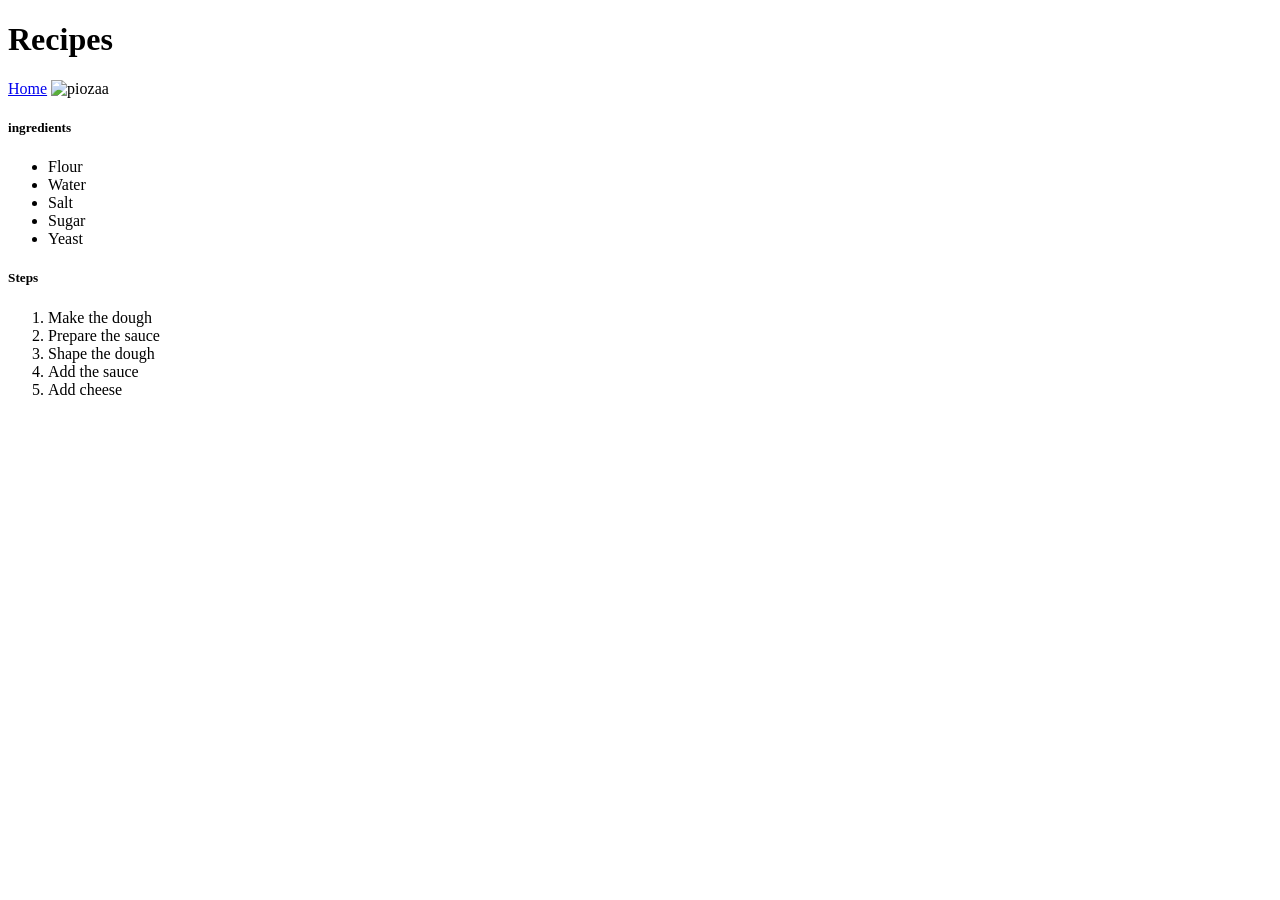
==== recipes/lasagna.html @ fd5a08dd "i add lassage file" ====
<!doctype html>
<html lang="en">
  <head>
    <meta charset="UTF-8" />
    <meta name="viewport" content="width=device-width, initial-scale=1.0" />
    <title>Document</title>
  </head>
  <body>
    <h1>Recipes</h1>
    <a href="../odin-recipes/index.html">Home</a>
    <img
      src="https://upload.wikimedia.org/wikipedia/commons/4/41/Pizza_food.jpg?utm_source=commons.wikimedia.org&utm_campaign=index&utm_content=original"
      alt="piozaa"
      width="300px"
    />
    <h5>ingredients</h5>
    <ul>
      <li>Flour</li>
      <li>Water</li>
      <li>Salt</li>
      <li>Sugar</li>
      <li>Yeast</li>
    </ul>
    <h5>Steps</h5>
    <ol>
      <li>Make the dough</li>
      <li>Prepare the sauce</li>
      <li>Shape the dough</li>
      <li>Add the sauce</li>
      <li>Add cheese</li>
    </ol>
  </body>
</html>
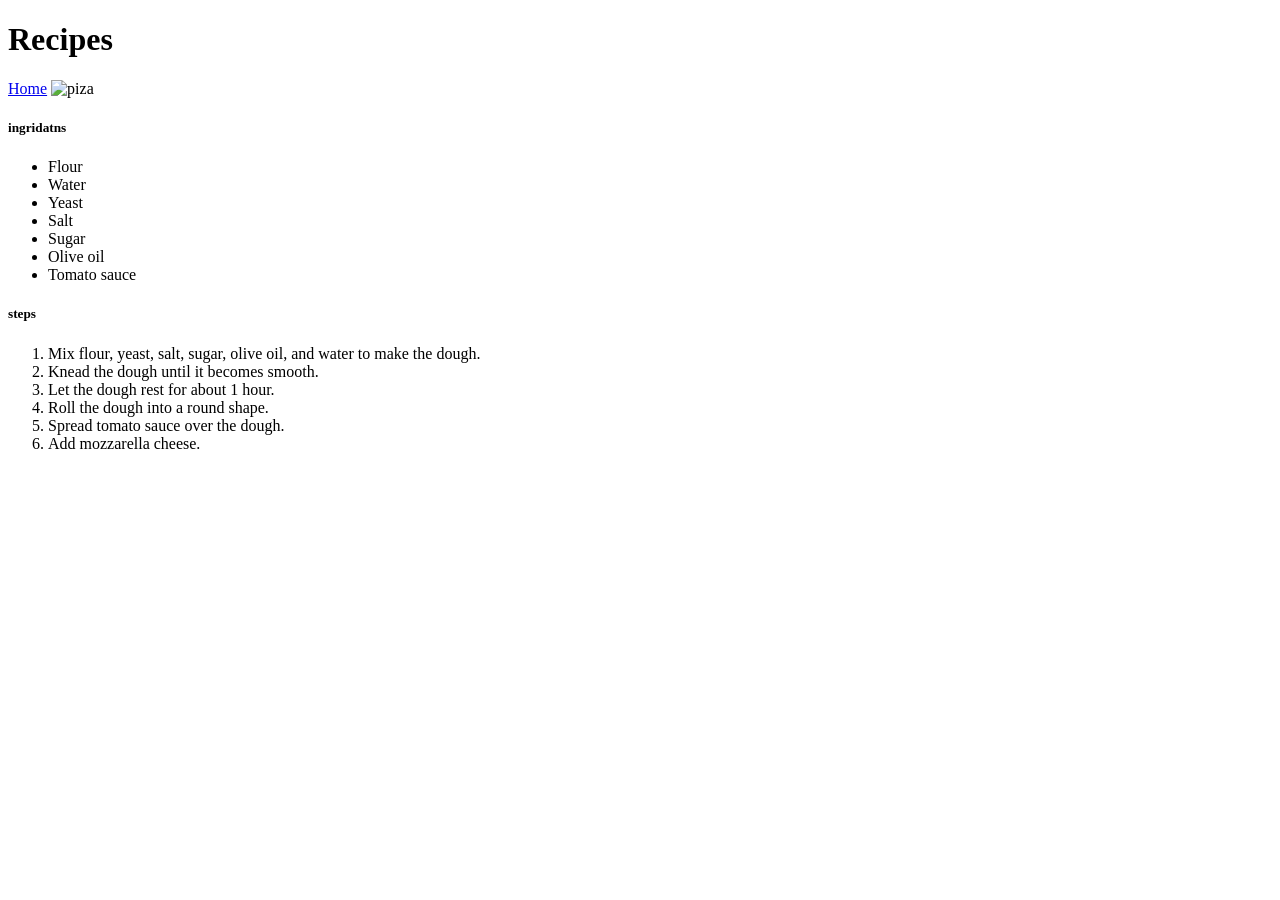
==== commit c1589ddb: "i add some recipes" ====
--- a/recipes/lasagna.html
+++ b/recipes/lasagna.html
@@ -7,27 +7,32 @@
   </head>
   <body>
     <h1>Recipes</h1>
-    <a href="../odin-recipes/index.html">Home</a>
+    <a href="../index.html">Home</a>
     <img
       src="https://upload.wikimedia.org/wikipedia/commons/4/41/Pizza_food.jpg?utm_source=commons.wikimedia.org&utm_campaign=index&utm_content=original"
-      alt="piozaa"
+      alt="piza"
       width="300px"
     />
-    <h5>ingredients</h5>
+    <h5>ingridatns</h5>
     <ul>
       <li>Flour</li>
       <li>Water</li>
+      <li>Yeast</li>
       <li>Salt</li>
       <li>Sugar</li>
-      <li>Yeast</li>
+      <li>Olive oil</li>
+      <li>Tomato sauce</li>
     </ul>
-    <h5>Steps</h5>
+    <h5>steps</h5>
     <ol>
-      <li>Make the dough</li>
-      <li>Prepare the sauce</li>
-      <li>Shape the dough</li>
-      <li>Add the sauce</li>
-      <li>Add cheese</li>
+      <li>
+        Mix flour, yeast, salt, sugar, olive oil, and water to make the dough.
+      </li>
+      <li>Knead the dough until it becomes smooth.</li>
+      <li>Let the dough rest for about 1 hour.</li>
+      <li>Roll the dough into a round shape.</li>
+      <li>Spread tomato sauce over the dough.</li>
+      <li>Add mozzarella cheese.</li>
     </ol>
   </body>
 </html>
